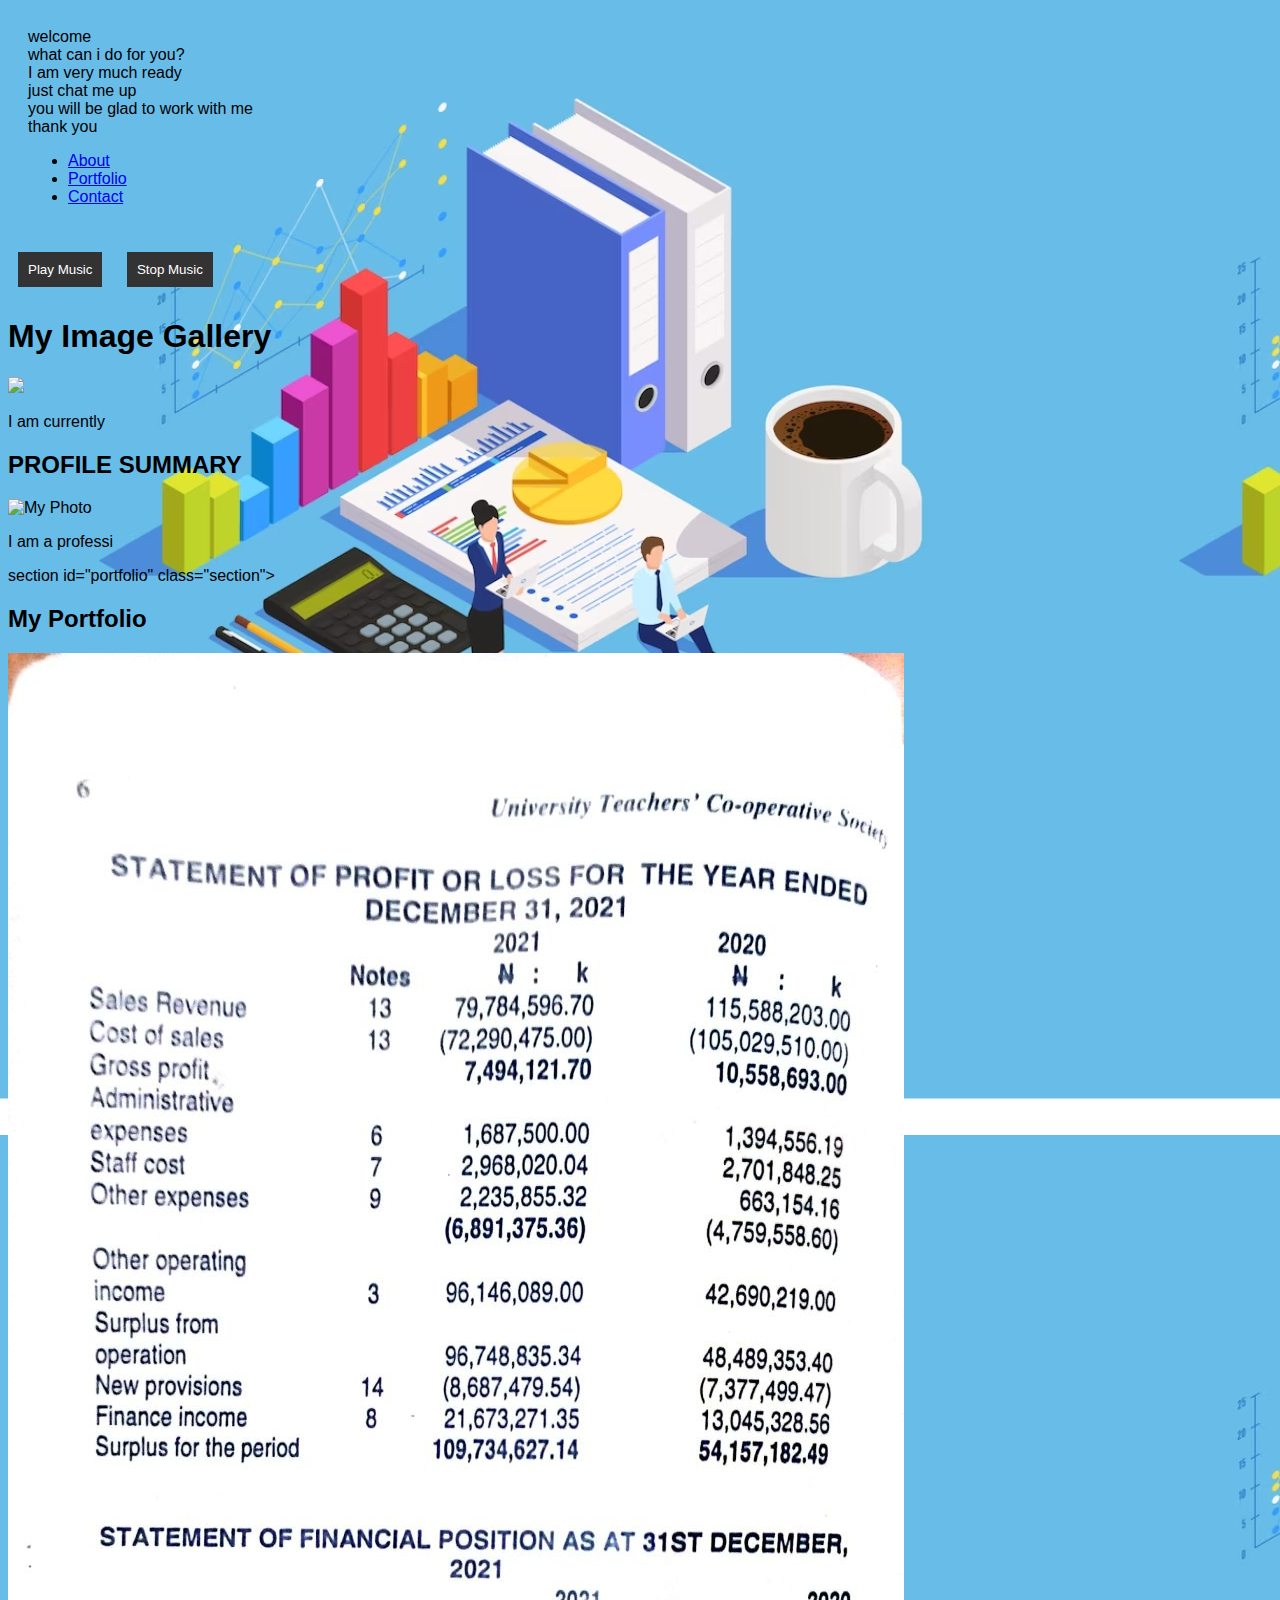
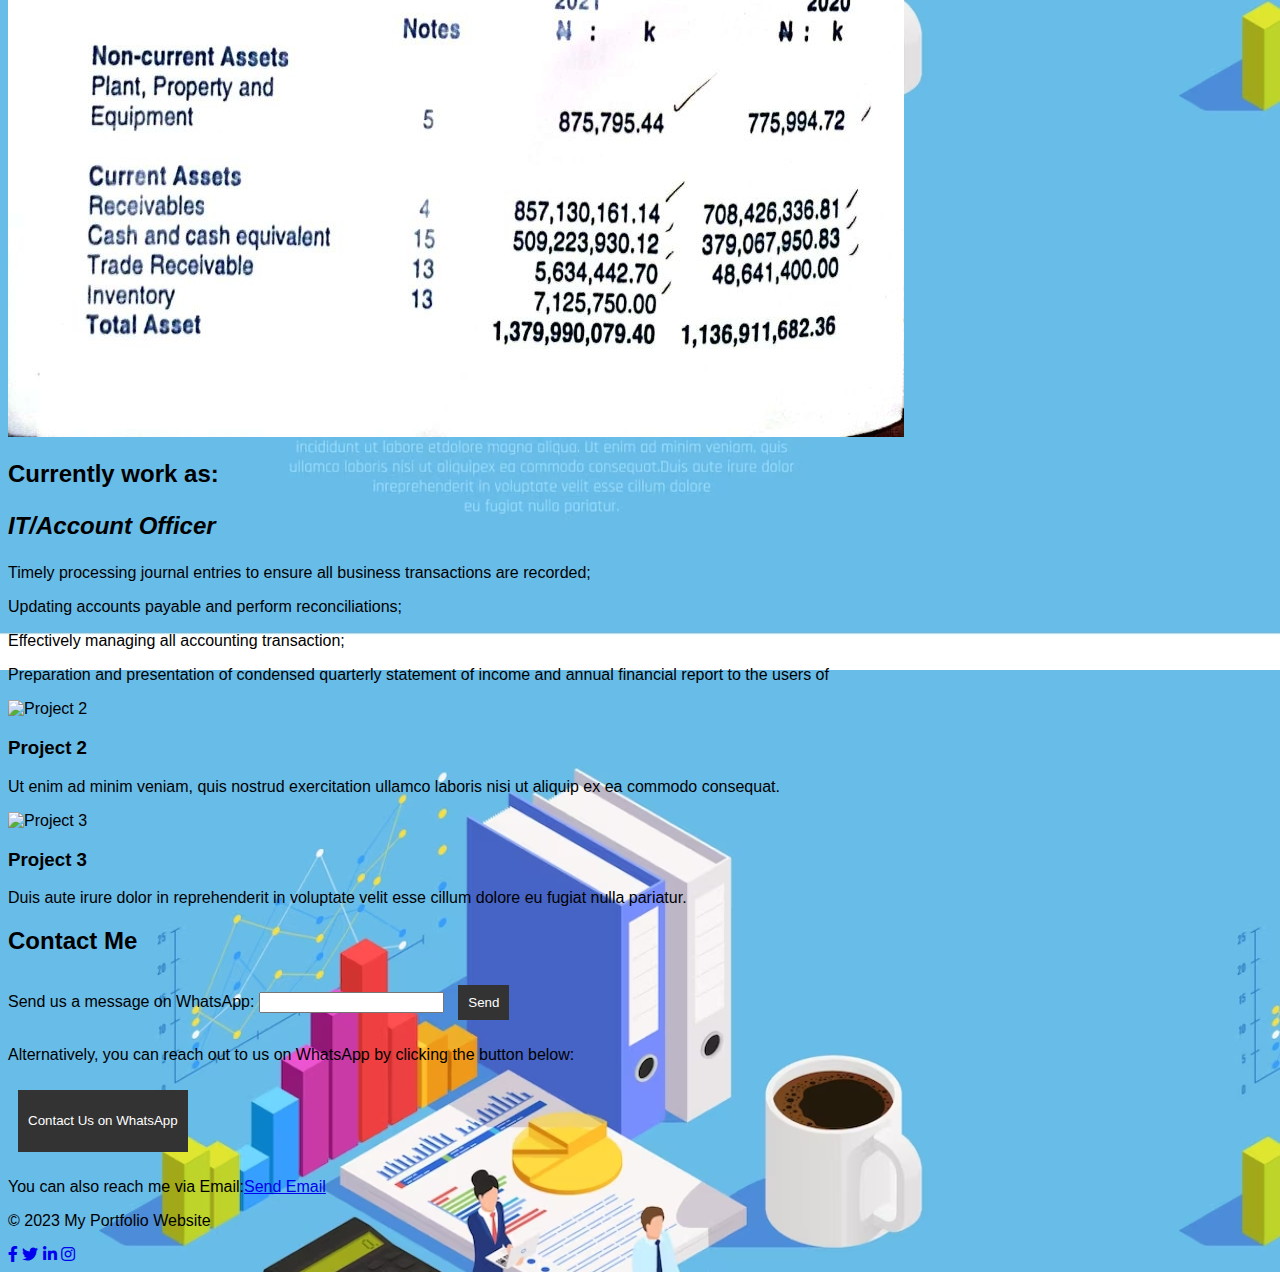
==== index.html @ 3b834421 "first commit" ====
<!DOCTYPE html>
<html>
<head>
	<title>My Portfolio Website</title>
	<meta charset="UTF-8">
	<meta name="viewport" content="width=device-width, initial-scale=1.0">
	<!-- Add CSS stylesheet -->
	<link rel="stylesheet" type="text/css" href="second.css">
    
	<!-- Add Google Fonts -->
	<link href="https://fonts.googleapis.com/css?family=Open+Sans:400,700" rel="stylesheet">
	<link href="https://fonts.googleapis.com/css?family=Montserrat:400,700" rel="stylesheet">
	<!-- Add Font Awesome icons -->
	<link rel="stylesheet" href="https://cdnjs.cloudflare.com/ajax/libs/font-awesome/5.15.1/css/all.min.css">
</head>
<body>
	<!-- Add Header Section -->
	<header class="header">
        <!-- Add a theme switcher button or dropdown menu -->


		<div class="logo">
            <div class="cube">
              <div class="face">welcome</div>
              <div class="face">what can i do for you?</div>
              <div class="face">I am very much ready</div>
              <div class="face">just chat me up</div>
              <div class="face">you will be glad to work with me</div>
              <div class="face">thank you</div>
            </div>
          </div>
          
          
          
          
          
		<nav>
			<ul>
				<li><a href="#about">About</a></li>
				<li><a href="#portfolio">Portfolio</a></li>
				<li><a href="#contact">Contact</a></li>
			</ul>
		</nav>
	</header>

	<!-- Add About Section -->
     <section>
    <button id="play-button">Play Music</button>
  <button id="stop-button">Stop Music</button>
     </section>
    <h1>My Image Gallery</h1>
	<div class="image-wrapper">
		<div id="image-container">
		  <!-- your image display code here -->
		</div>
		<figcaption>
		  <p id="caption-text"></p>
		</figcaption>
	  </div>
		
	  
		  
	</div>
	
	<section id="about" class="section">
		<div class="container">
			<h2 class="section-title">PROFILE SUMMARY</h2>
			<div class="about-content">
				<img src="uche4.jpg" width="600"  alt="My Photo">
				<p id= "typing-text">
					</p></div>
		</div>
	</section>

	section id="portfolio" class="section">
		<div class="container">
			<h2 class="section-title">My Portfolio</h2>
			<div class="portfolio-grid">
				<div class="portfolio-item">
					<img src="image/account1.jpg" alt="Project 1">
					<h2> Currently work as: <p> <em>IT/Account Officer</em></p></h2>
			  
					<p>Timely processing journal entries to ensure all business transactions are recorded;</p>
					<p>Updating accounts payable and perform reconciliations;</p>
				     <p>Effectively managing all accounting transaction;</p>
				      <p> Preparation and presentation of condensed quarterly statement of income and annual financial report to the users of</p>
					</div>
				<div class="portfolio-item">
					<img src="image/img3.jpg" alt="Project 2">
					<h3>Project 2</h3>
					<p>Ut enim ad minim veniam, quis nostrud exercitation ullamco laboris nisi ut aliquip ex ea commodo consequat.</p>
				</div>
				<div class="portfolio-item">
					<img src="img1.jpg" alt="Project 3">
					<h3>Project 3</h3>
					<p>Duis aute irure dolor in reprehenderit in voluptate velit esse cillum dolore eu fugiat nulla pariatur.</p>
				</div>
			</div>
		</div><!-- Add Portfolio Section -->
	
	</section>

	<!-- Add Contact Section -->
	
    <section id="contact">
        <h2>Contact Me</h2>
        <form id="message-form">
          <label for="message-input">Send us a message on WhatsApp:</label>
          <input type="text" id="message-input" required>
          <button type="submit">Send</button>
        </form>
        <p>Alternatively, you can reach out to us on WhatsApp by clicking the button below:</p>
      <button class="whatsapp-contact"><p>Contact Us on WhatsApp</p></button>
      <p> You can also reach me via Email:<a id="email-link" href="mailto:uchebest053@gmail.com?subject=Example+subject&body=message+text">Send Email</a></p>
	</section>

	<!-- Add Footer Section -->
	<footer class="footer">
		<div class="container">
			<p>&copy; 2023 My Portfolio Website</p>
			<div class="social-icons">
				<a href="#"><i class="fab fa-facebook-f"></i></a>
				<a href="#"><i class="fab fa-twitter"></i></a>
				<a href="#"><i class="fab fa-linkedin-in"></i></a>
				<a href="#"><i class="fab fa-instagram"></i></a>
			</div>
		</div>
	</footer>

	<!-- Add JavaScript file -->
	<script src="app.js"></script>
</body>
</html>
---- second.css ----
/* Set box-sizing property to border-box for all elements */
* {
    box-sizing: border-box;
  }
  
  /* Set default font-family and background-color for the entire document */
  body {
    font-family: Arial, sans-serif;
    /* background-color: #f2f2f2; */
    background-image: url("image/bbbb.jpg");
  }
  
  /* Set header and main padding */
  header, main {
    padding: 20px;
  }
  
  /* Style the navigation menu */
 /* Style the navigation menu */
.menu-container {
    display: flex;
    justify-content: space-between;
    align-items: center;
    background-color: #333;
    color: #fff;
    background-image: url("image/aa.jpg");
  }
  
  #menu-button {
    background-color: #333;
    color: #fff;
    border: none;
    cursor: pointer;
  }



  /*  */
  #play-button1,
  #stop-button2 {
    background-color: #4CAF50;
    border: none;
    color: white;
    padding: 12px 24px;
    text-align: center;
    text-decoration: none;
    display: inline-block;
    font-size: 16px;
    margin-right: 10px;
    cursor: pointer;
    border-radius: 8px;
  }
  #stop-button2{
    background-color: red;
    border: none;
    color: white;
    padding: 12px 24px;
    text-align: center;
    text-decoration: none;
    display: inline-block;
    font-size: 16px;
    margin-right: 10px;
    cursor: pointer;
    border-radius: 8px;
  }

  #play-button1:hover,
  #stop-button2:hover {
    background-color: #3e8e41;
  }
  #stop-button2:hover {
    background-color: #8e3e41;
  }
  
  #menu-button:hover {
    background-color: #555;
  }
  
  #menu-list {
    display: flex;
    flex-direction: column;
    margin: 0;
    padding: 0;
    list-style: none;
  }
  
  #menu-list li {
    border-bottom: 1px solid #777;
  }
  
  #menu-list a {
    display: grid;
    padding: 10px;
    color: #fff;
  }
  
  #menu-list a:hover {
    background-color: #555;
  }
  
  .submenu {
    display: none;
    list-style: none;
    padding: 0;
    margin: 0;
  }
  
  .submenu li {
    border: none;
  }
  
  .submenu a {
    padding: 10px 20px;
    background-color: #555;
  }
  
  .submenu a:hover {
    background-color: #777;
  }
  
  
  /* Style the main content */
  h1 {
    font-size: 2em;
  }
  
  main {
    background-color: #fff;
    margin: 10px;
    box-shadow: 0 0 5px #ccc;
  }
  
  main p {
    font-size: 1.2em;
  }
  
  button {
    background-color: #333;
    color: #fff;
    border: none;
    padding: 10px;
    margin: 10px;
    cursor: pointer;
  }
  
  button:hover {
    background-color: #555;
  }
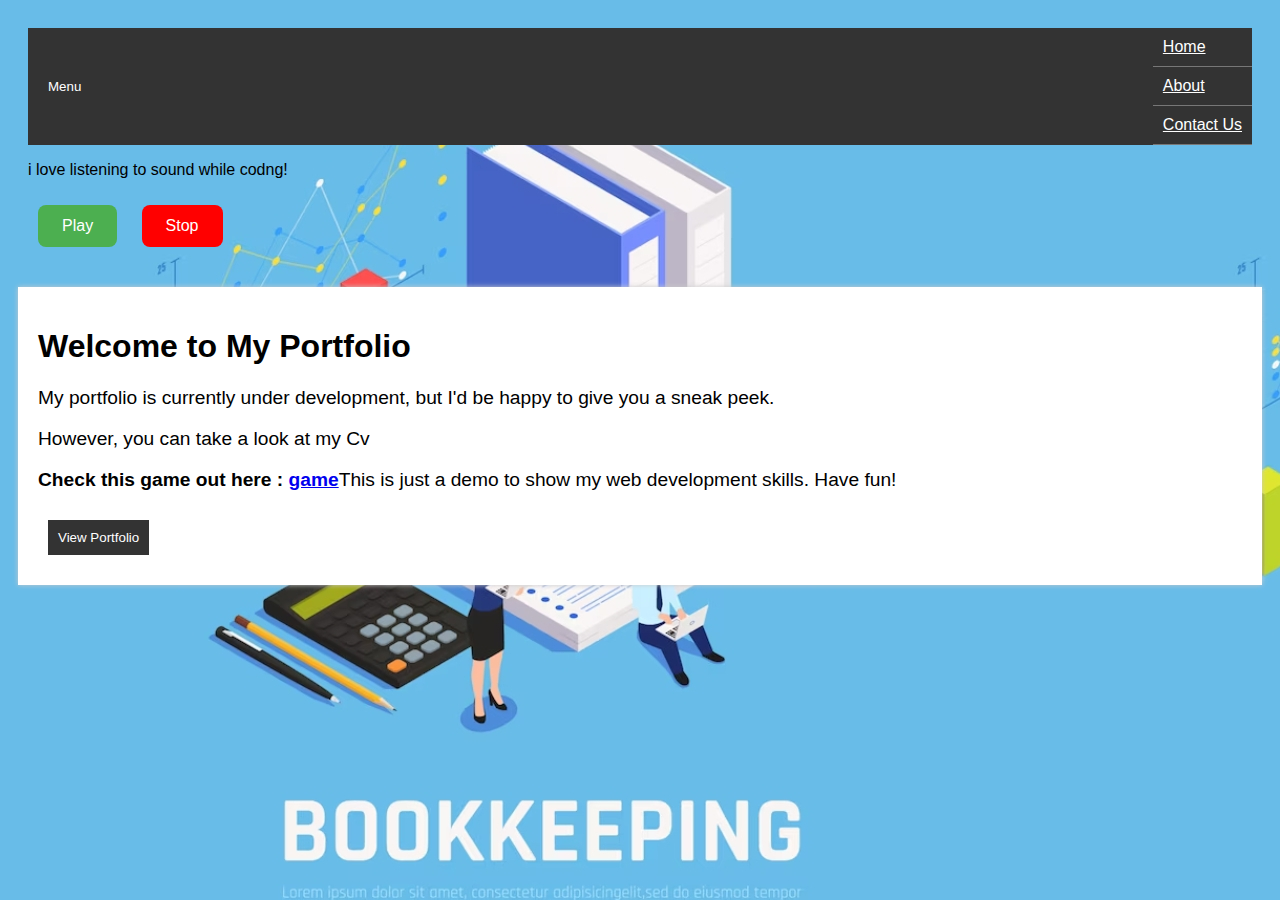
==== commit 6bd485f2: "updated" ====
--- a/index.html
+++ b/index.html
@@ -1,133 +1,49 @@
 <!DOCTYPE html>
 <html>
-<head>
-	<title>My Portfolio Website</title>
-	<meta charset="UTF-8">
-	<meta name="viewport" content="width=device-width, initial-scale=1.0">
-	<!-- Add CSS stylesheet -->
-	<link rel="stylesheet" type="text/css" href="second.css">
-    
-	<!-- Add Google Fonts -->
-	<link href="https://fonts.googleapis.com/css?family=Open+Sans:400,700" rel="stylesheet">
-	<link href="https://fonts.googleapis.com/css?family=Montserrat:400,700" rel="stylesheet">
-	<!-- Add Font Awesome icons -->
-	<link rel="stylesheet" href="https://cdnjs.cloudflare.com/ajax/libs/font-awesome/5.15.1/css/all.min.css">
-</head>
-<body>
-	<!-- Add Header Section -->
-	<header class="header">
-        <!-- Add a theme switcher button or dropdown menu -->
+  <head>
+    <meta charset="UTF-8">
+    <title>My Portfolio</title>
+    <meta name="viewport" content="width=device-width, initial-scale=1.0">
+    <link rel="stylesheet" href="second.css">
+    <link rel="stylesheet" href="https://use.fontawesome.com/releases/v5.8.1/css/all.css">
 
-
-		<div class="logo">
-            <div class="cube">
-              <div class="face">welcome</div>
-              <div class="face">what can i do for you?</div>
-              <div class="face">I am very much ready</div>
-              <div class="face">just chat me up</div>
-              <div class="face">you will be glad to work with me</div>
-              <div class="face">thank you</div>
-            </div>
-          </div>
-          
-          
-          
-          
-          
-		<nav>
-			<ul>
-				<li><a href="#about">About</a></li>
-				<li><a href="#portfolio">Portfolio</a></li>
-				<li><a href="#contact">Contact</a></li>
-			</ul>
-		</nav>
-	</header>
-
-	<!-- Add About Section -->
-     <section>
-    <button id="play-button">Play Music</button>
-  <button id="stop-button">Stop Music</button>
-     </section>
-    <h1>My Image Gallery</h1>
-	<div class="image-wrapper">
-		<div id="image-container">
-		  <!-- your image display code here -->
-		</div>
-		<figcaption>
-		  <p id="caption-text"></p>
-		</figcaption>
-	  </div>
-		
-	  
-		  
-	</div>
-	
-	<section id="about" class="section">
-		<div class="container">
-			<h2 class="section-title">PROFILE SUMMARY</h2>
-			<div class="about-content">
-				<img src="uche4.jpg" width="600"  alt="My Photo">
-				<p id= "typing-text">
-					</p></div>
-		</div>
-	</section>
-
-	section id="portfolio" class="section">
-		<div class="container">
-			<h2 class="section-title">My Portfolio</h2>
-			<div class="portfolio-grid">
-				<div class="portfolio-item">
-					<img src="image/account1.jpg" alt="Project 1">
-					<h2> Currently work as: <p> <em>IT/Account Officer</em></p></h2>
-			  
-					<p>Timely processing journal entries to ensure all business transactions are recorded;</p>
-					<p>Updating accounts payable and perform reconciliations;</p>
-				     <p>Effectively managing all accounting transaction;</p>
-				      <p> Preparation and presentation of condensed quarterly statement of income and annual financial report to the users of</p>
-					</div>
-				<div class="portfolio-item">
-					<img src="image/img3.jpg" alt="Project 2">
-					<h3>Project 2</h3>
-					<p>Ut enim ad minim veniam, quis nostrud exercitation ullamco laboris nisi ut aliquip ex ea commodo consequat.</p>
-				</div>
-				<div class="portfolio-item">
-					<img src="img1.jpg" alt="Project 3">
-					<h3>Project 3</h3>
-					<p>Duis aute irure dolor in reprehenderit in voluptate velit esse cillum dolore eu fugiat nulla pariatur.</p>
-				</div>
-			</div>
-		</div><!-- Add Portfolio Section -->
-	
-	</section>
-
-	<!-- Add Contact Section -->
-	
-    <section id="contact">
-        <h2>Contact Me</h2>
-        <form id="message-form">
-          <label for="message-input">Send us a message on WhatsApp:</label>
-          <input type="text" id="message-input" required>
-          <button type="submit">Send</button>
-        </form>
-        <p>Alternatively, you can reach out to us on WhatsApp by clicking the button below:</p>
-      <button class="whatsapp-contact"><p>Contact Us on WhatsApp</p></button>
-      <p> You can also reach me via Email:<a id="email-link" href="mailto:uchebest053@gmail.com?subject=Example+subject&body=message+text">Send Email</a></p>
-	</section>
-
-	<!-- Add Footer Section -->
-	<footer class="footer">
-		<div class="container">
-			<p>&copy; 2023 My Portfolio Website</p>
-			<div class="social-icons">
-				<a href="#"><i class="fab fa-facebook-f"></i></a>
-				<a href="#"><i class="fab fa-twitter"></i></a>
-				<a href="#"><i class="fab fa-linkedin-in"></i></a>
-				<a href="#"><i class="fab fa-instagram"></i></a>
-			</div>
-		</div>
-	</footer>
-
-	<!-- Add JavaScript file -->
-	<script src="app.js"></script>
-</body>
-</html>
+  </head>
+    <body>
+      <header>
+        <nav>
+            <div class="menu-container">
+                <button id="menu-button">Menu</button>
+                <ul id="menu-list">
+                  <li><a href="#">Home</a></li>
+                  <li><a href="#">About</a></li>
+                  <li class="has-submenu">
+                    <a href="#">Contact Us</a>
+                    <ul class="submenu">
+                      <li><a href="#">Email</a></li>
+                      <li><a href="#">Phone</a></li>
+                      <li><a href="#">WhatsApp</a></li>
+                    </ul>
+                  </li>
+                </ul>
+              </div>
+        </div>
+        </nav>
+        <p> i love listening to sound while codng! </p><audio id="freecodecamp-radio" src="https://stream.freecodecamp.org/radio/64.mp3"></audio>
+        <button id="play-button1">Play</button>
+        <button id="stop-button2">Stop</button>
+        
+        
+      </header>
+  
+      <main>
+        <h1><strong>Welcome to My Portfolio</strong> </h1>
+        <p>My portfolio is currently under development, but I'd be happy to give you a sneak peek.</p>
+        <p>However, you can take a look at my Cv <a href= "UCHECHUKWU OKEREKE CV (1).pdf" ></a></p>
+        <p><strong>Check this game out here : <a href="game.html" target="_blank">game</a></strong>This is just a demo to show my web development skills. Have fun!</p>
+        <button onclick="promptToViewMainPage()">View Portfolio</button>
+      </main>
+  
+      <script src="second.js"></script>
+    </body>
+  </html>
+   --- a/second.css
+++ b/second.css
@@ -23,7 +23,7 @@
     align-items: center;
     background-color: #333;
     color: #fff;
-    background-image: url("image/aa.jpg");
+    
   }
   
   #menu-button {
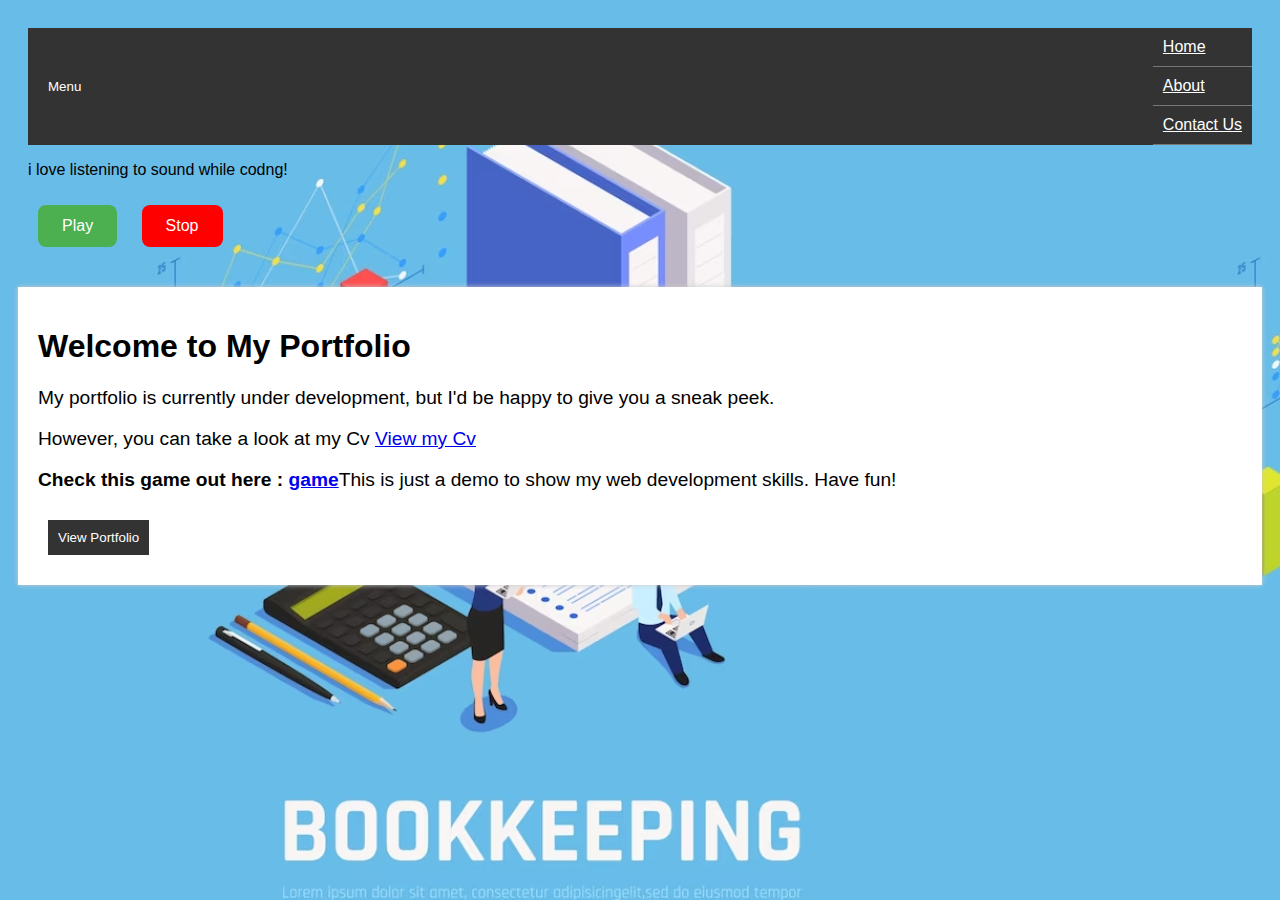
==== commit 9552b8ad: "updated" ====
--- a/index.html
+++ b/index.html
@@ -38,7 +38,7 @@
       <main>
         <h1><strong>Welcome to My Portfolio</strong> </h1>
         <p>My portfolio is currently under development, but I'd be happy to give you a sneak peek.</p>
-        <p>However, you can take a look at my Cv <a href= "UCHECHUKWU OKEREKE CV (1).pdf" ></a></p>
+        <p>However, you can take a look at my Cv <a href= "UCHECHUKWU OKEREKE CV (1).pdf" > View my Cv</a></p>
         <p><strong>Check this game out here : <a href="game.html" target="_blank">game</a></strong>This is just a demo to show my web development skills. Have fun!</p>
         <button onclick="promptToViewMainPage()">View Portfolio</button>
       </main>
